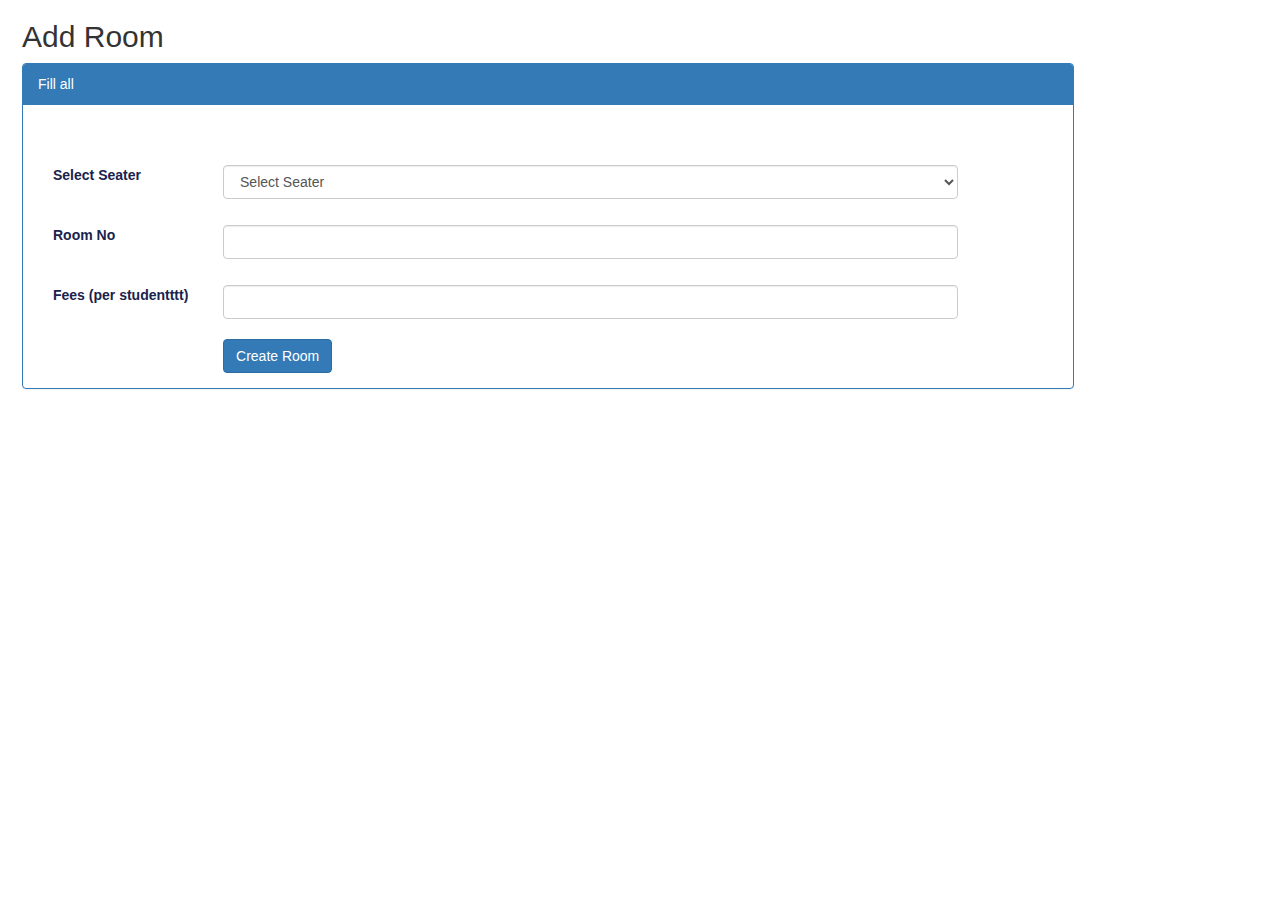
==== admin/addRoom.html @ 25bc0529 "fix" ====
<!DOCTYPE html>
<html lang="en">
<head>
    <meta charset="UTF-8">
    <meta name="viewport" content="width=device-width, initial-scale=1.0">
    <title>Document</title>
    <link rel="stylesheet" href="css/addRoom.css">
    <link href="https://cdn.jsdelivr.net/npm/bootstrap@5.3.2/dist/css/bootstrap.min.css" rel="stylesheet" integrity="sha384-T3c6CoIi6uLrA9TneNEoa7RxnatzjcDSCmG1MXxSR1GAsXEV/Dwwykc2MPK8M2HN" crossorigin="anonymous">
    <script src="https://cdn.jsdelivr.net/npm/bootstrap@5.3.2/dist/js/bootstrap.bundle.min.js" integrity="sha384-C6RzsynM9kWDrMNeT87bh95OGNyZPhcTNXj1NW7RuBCsyN/o0jlpcV8Qyq46cDfL" crossorigin="anonymous"></script>
    <link rel="stylesheet" href="https://maxcdn.bootstrapcdn.com/bootstrap/3.4.1/css/bootstrap.min.css">
    <script src="https://ajax.googleapis.com/ajax/libs/jquery/3.7.1/jquery.min.js"></script>
    <script src="https://maxcdn.bootstrapcdn.com/bootstrap/3.4.1/js/bootstrap.min.js"></script>
</head>
<body>
    <div class="ts-main-content">
        <div class="content-wrapper">
            <div class="content-fluid">
                <div class="row containerr">
                    <div class="col-md-11">
                        <h2 class="title">Add Room</h2>
                        <div class="row">
                            <div class="col-md-11">
                                <div class="panel panel-primary" style="color: #19234d;">
                                    <div class="panel-heading">Fill all</div>
                                    <div class="panel-body">
                                        <form action="" class="horizontal">

                                            <div class="form-group">
                                                <label class="col-sm-2 control-label">Select Seater</label>
                                                <div class="col-sm-9">
                                                    <select name="seater" class="form-control" required="required">
                                                        <option value="">Select Seater</option>
                                                        <option value="1">Single Seater</option>
                                                        <option value="2">Double Seater</option>
                                                        <option value="3">Three Seater</option>
                                                        <option value="4">Four Seater</option>
                                                        <option value="5">Five Seater</option>
                                                    </select>
                                                </div>
                                            </div>

                                            <div class="form-group">
                                                <label for="" class="col-sm-2 control-label">Room No </label>
                                                <div class="col-sm-9">
                                                    <input type="number" name="rmno" id="rmno" class="form-control">
                                                </div>
                                            </div>

                                            <div class="form-group">
                                                <label for="" class="col-sm-2 control-label">Fees (per studentttt)</label>
                                                <div class="col-sm-9">
                                                    <input type="email" name="fee" id="fee" class="form-control">
                                                </div>
                                            </div>

                                            <div class="col-sm-6 col-sm-offset-2">
                                                <div class="submit">
                                                    <input type="submit" name="submit" Value="Create Room" class="btn btn-primary">
                                                </div>
                                                </div>

                                        </form>
                                    </div>
                                </div>
                            </div>
                        </div>
                    </div>
                </div>
            </div>
        </div>
    </div>
</body>
</html>
---- admin/css/addRoom.css ----
.containerr{
    padding: 0px 0px 0px 22px;
}
.form-group{
    padding-top: 45px;
    
}
.last{
    padding-bottom: 30px;
}
.submit{
    padding-top: 20px;
}
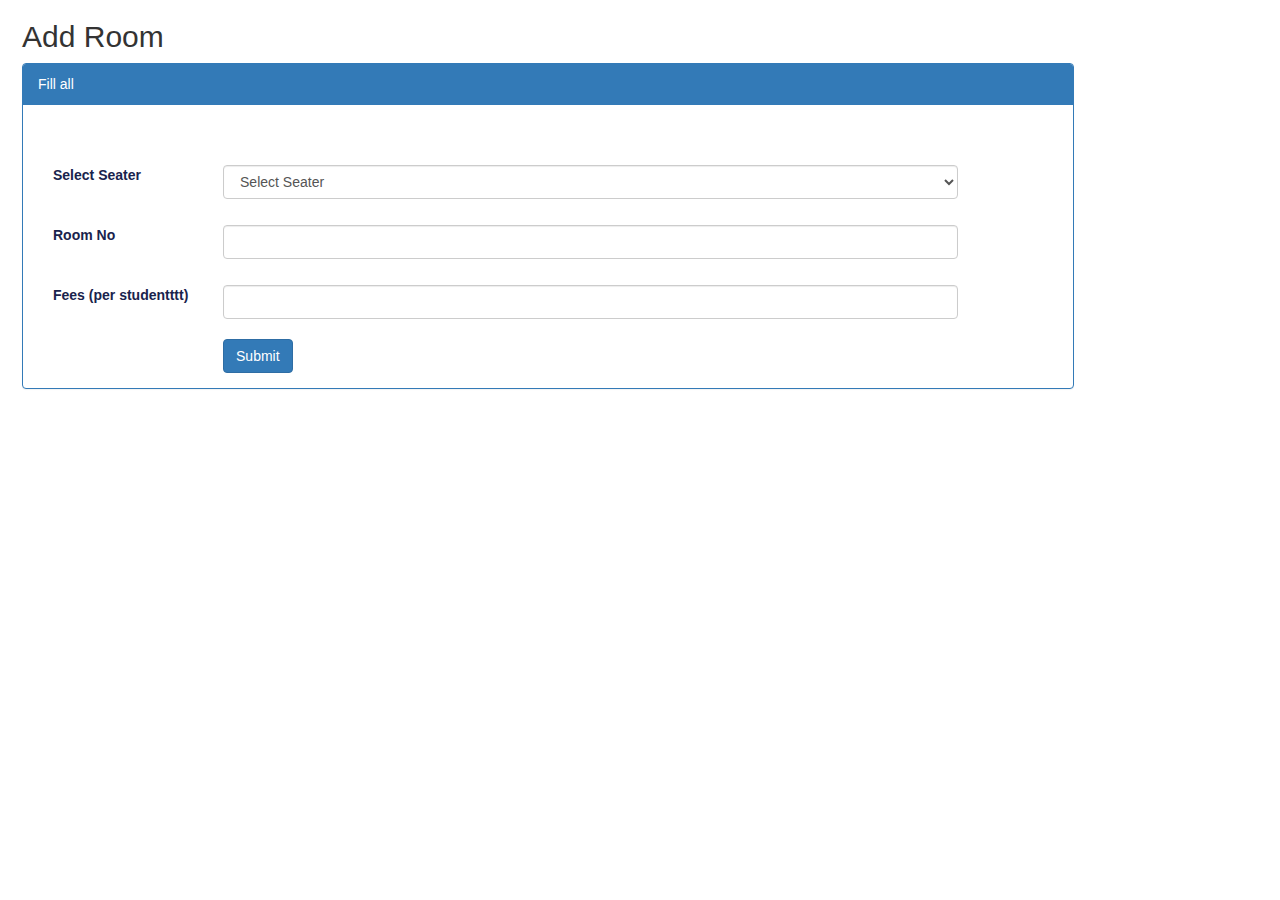
==== commit 3dd5b6a0: "adding files" ====
--- a/admin/addRoom.html
+++ b/admin/addRoom.html
@@ -10,6 +10,7 @@
     <link rel="stylesheet" href="https://maxcdn.bootstrapcdn.com/bootstrap/3.4.1/css/bootstrap.min.css">
     <script src="https://ajax.googleapis.com/ajax/libs/jquery/3.7.1/jquery.min.js"></script>
     <script src="https://maxcdn.bootstrapcdn.com/bootstrap/3.4.1/js/bootstrap.min.js"></script>
+    <!-- <script src="addRoom.js"></script> -->
 </head>
 <body>
     <div class="ts-main-content">
@@ -23,12 +24,12 @@
                                 <div class="panel panel-primary" style="color: #19234d;">
                                     <div class="panel-heading">Fill all</div>
                                     <div class="panel-body">
-                                        <form action="" class="horizontal">
+                                        <form action="" class="horizontal" id="myForm">
 
                                             <div class="form-group">
-                                                <label class="col-sm-2 control-label">Select Seater</label>
+                                                <label class="col-sm-2 control-label" for="seater">Select Seater</label>
                                                 <div class="col-sm-9">
-                                                    <select name="seater" class="form-control" required="required">
+                                                    <select name="seater" class="form-control" id="seater" required="required">
                                                         <option value="">Select Seater</option>
                                                         <option value="1">Single Seater</option>
                                                         <option value="2">Double Seater</option>
@@ -40,25 +41,25 @@
                                             </div>
 
                                             <div class="form-group">
-                                                <label for="" class="col-sm-2 control-label">Room No </label>
+                                                <label for="rmno" class="col-sm-2 control-label">Room No </label>
                                                 <div class="col-sm-9">
                                                     <input type="number" name="rmno" id="rmno" class="form-control">
                                                 </div>
                                             </div>
 
                                             <div class="form-group">
-                                                <label for="" class="col-sm-2 control-label">Fees (per studentttt)</label>
+                                                <label for="fee" class="col-sm-2 control-label">Fees (per studentttt)</label>
                                                 <div class="col-sm-9">
-                                                    <input type="email" name="fee" id="fee" class="form-control">
+                                                    <input type="text" name="fee" id="fee" class="form-control">
                                                 </div>
                                             </div>
 
                                             <div class="col-sm-6 col-sm-offset-2">
                                                 <div class="submit">
-                                                    <input type="submit" name="submit" Value="Create Room" class="btn btn-primary">
+                                                    <!-- <button type="submit" name="submit" id="submit" value="Submit" class="btn btn-primary">create</button> -->
+                                                    <input type="submit" name="submit" id="submit" Value="Submit" class="btn btn-primary">
                                                 </div>
                                                 </div>
-
                                         </form>
                                     </div>
                                 </div>
